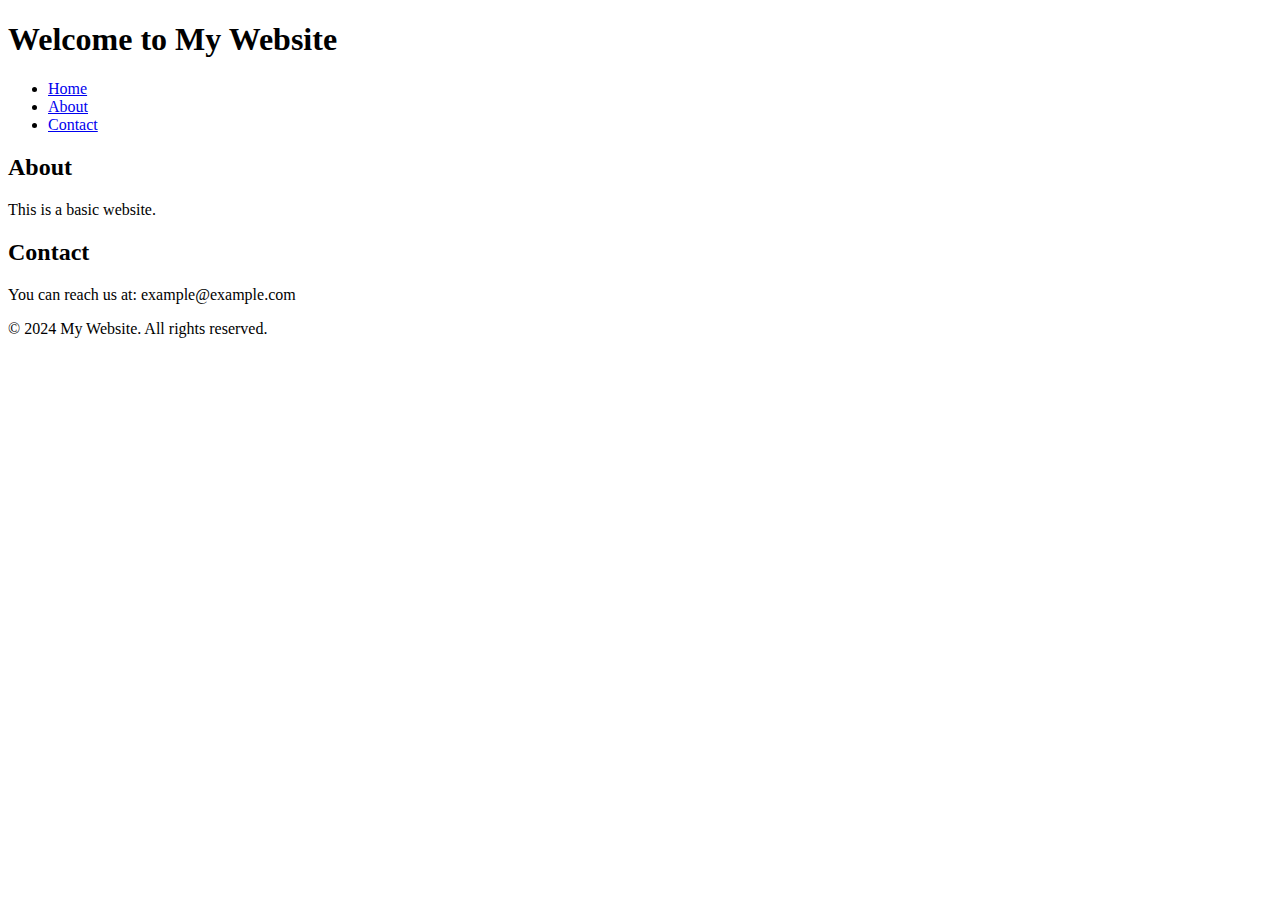
==== index.html @ d3102089 "1" ====
<!DOCTYPE html>
<html lang="en">
<head>
    <meta charset="UTF-8">
    <meta name="viewport" content="width=device-width, initial-scale=1.0">
    <title>Sus!</title>
    <link rel="stylesheet" href="styles.css">
    <link rel="icon" href="images/kirbypixelstar_trans2.png">
    <link href="https://fonts.googleapis.com/css2?family=Roboto+Mono:ital@0;1&display=swap" rel="stylesheet">
</head>
<body>
    <header>
        <h1>Welcome to My Website</h1>
    </header>

    <nav>
        <ul>
            <li><a href="#">Home</a></li>
            <li><a href="#">About</a></li>
            <li><a href="#">Contact</a></li>
        </ul>
    </nav>

    <main>
        <section>
            <h2>About</h2>
            <p>This is a basic website.</p>
        </section>

        <section>
            <h2>Contact</h2>
            <p>You can reach us at: example@example.com</p>
        </section>
    </main>

    <footer>
        <p>&copy; 2024 My Website. All rights reserved.</p>
    </footer>

    <script src="script.js"></script>
</body>
</html>
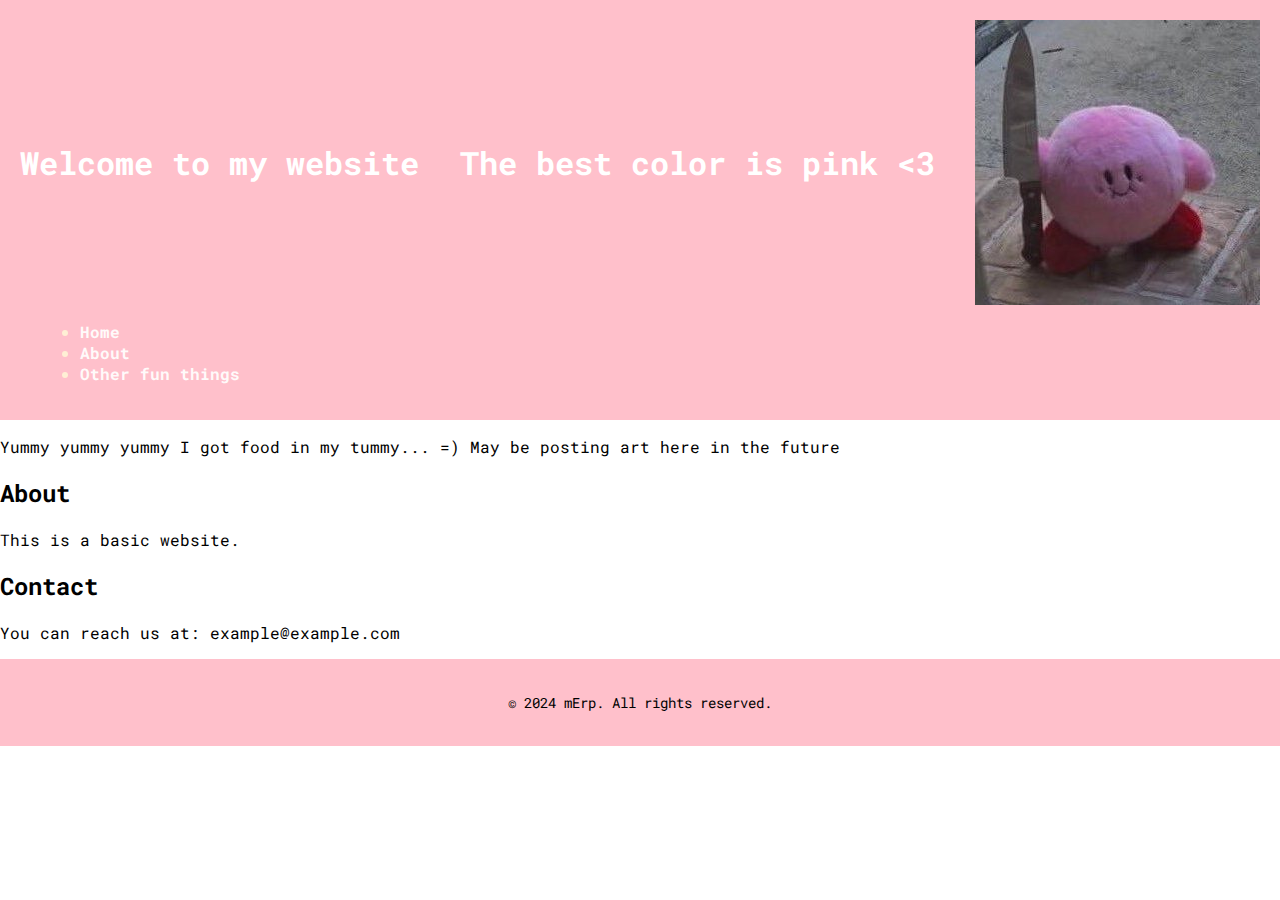
==== commit 1d180160: "1" ====
--- a/index.html
+++ b/index.html
@@ -10,16 +10,33 @@
 </head>
 <body>
     <header>
-        <h1>Welcome to My Website</h1>
+        <h1>Welcome to my website</h1>
+        <h1> The best color is pink &#60;3 </h1>
+
+        <div class="img-header">
+            <a class="img-link-inner" href="https://albinkarlsson.se/" target="_blank" rel="noopener noreferrer">
+                <img src="images/kirbyknife.jpg" alt="Plushie Kirby holding a knife smiling." > </a>
+        </div>
+
+        <nav>
+            <ul>
+                <li> <a href="index.html"> Home </a></li>
+                <li> <a href="about.html"> About </a></li>
+                <li> <a href="other.html">Other fun things</a></li>
+            </ul>
+        </nav>
+
     </header>
 
-    <nav>
-        <ul>
-            <li><a href="#">Home</a></li>
-            <li><a href="#">About</a></li>
-            <li><a href="#">Contact</a></li>
-        </ul>
-    </nav>
+    <div class="art-showcase">
+
+        <p> Yummy yummy yummy I got food in my tummy... =) May be posting art here in the future </p>
+
+        <div class="showcase-inner">
+
+        </div>
+
+    </div>
 
     <main>
         <section>
@@ -34,7 +51,7 @@
     </main>
 
     <footer>
-        <p>&copy; 2024 My Website. All rights reserved.</p>
+        <p>&copy; 2024 mErp. All rights reserved.</p>
     </footer>
 
     <script src="script.js"></script>
--- a/styles.css
+++ b/styles.css
@@ -0,0 +1,81 @@
+body {
+    font-family: 'Roboto Mono', monospace; /* Use 'Roboto Mono' as primary font, fallback to generic monospace font */
+    padding: 0;
+    margin: 0;
+}
+
+/* Add your other CSS styles here */
+
+header {
+    display: flex;
+    padding:  20px 20px;
+    background-color: pink;
+    color: white;
+    justify-content: space-between;
+    align-items: center; /* vertical alignment, makes them align to center */
+    flex-wrap: wrap;
+    /* flex-direction: column; */
+}
+
+img {
+
+    display: flex;
+    /* max-width: 50%; */
+    /* margin: 20px; */
+    
+    
+    
+}
+
+.img-link-inner {
+
+    display: flex;
+    justify-content: center;
+    align-items: center;
+
+   
+    
+}
+
+.img-header {
+    
+    display: flex;
+    justify-content: center;
+    align-items: center;
+}
+
+nav {
+    display: flex; /* makes the list align horisontally */
+    color: papayawhip; /* colors the bullets of list */
+    list-style: none; /* removes bullets */
+    font-weight: bold;
+    
+}
+
+nav a {
+    color:snow;
+    text-decoration: none; /* Underline from link */
+    display: block; /* why did we use this ?? */
+    transition: all 0.3s ease-out;
+
+}
+
+nav a:hover {
+    color:navajowhite;
+    transform: scale(120%);
+    
+  }
+
+nav li {
+    margin-left: 20px;
+    margin-right: 20px;
+}
+
+footer {
+    background-color: pink;
+    padding: 20px 0;
+    position: relative;
+    bottom: 0;
+    text-align: center; /* not using align-items because we only have text here. Only works on text. */
+    font-size: .9rem;
+}